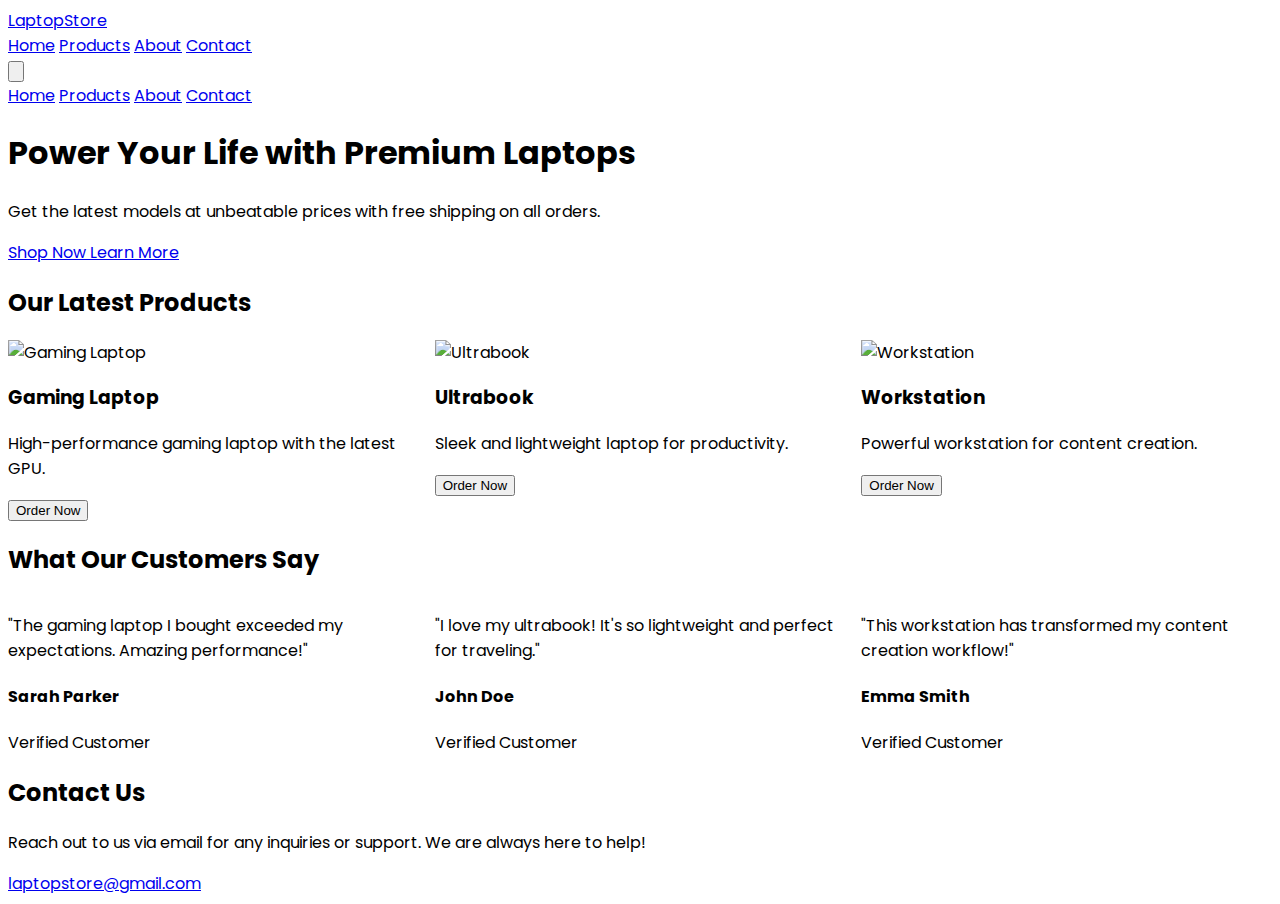
==== index.html @ f833abe9 "first commit" ====
<!DOCTYPE html>
<html lang="en">
<head>
    <meta charset="UTF-8">
    <meta name="viewport" content="width=device-width, initial-scale=1.0">
    <title>Store | Laptop</title>
    <link rel="stylesheet" href="style.css">
    <script src="https://cdn.tailwindcss.com"></script>
    <link href="https://fonts.googleapis.com/css2?family=Poppins:wght@400;600;700&family=Inter:wght@400;600&display=swap" rel="stylesheet">
    <style>
        /* Scroll Reveal Animation */
        @keyframes fadeInUp {
            from {
                opacity: 0;
                transform: translateY(20px);
            }
            to {
                opacity: 1;
                transform: translateY(0);
            }
        }

        .reveal {
            opacity: 0;
            transition: opacity 0.6s, transform 0.6s;
        }

        .animate-reveal {
            animation: fadeInUp 0.6s ease-in-out forwards;
        }

        /* Bounce animations for decorative circles */
        .animate-bounce-slow {
            animation: bounce 6s infinite ease-in-out;
        }

        .animate-pulse-fast {
            animation: pulse 3s infinite ease-in-out;
        }

        @keyframes bounce {
            0%, 100% {
                transform: translateY(0);
            }
            50% {
                transform: translateY(-15px);
            }
        }

        @keyframes pulse {
            0%, 100% {
                opacity: 0.4;
            }
            50% {
                opacity: 1;
            }
        }
    </style>
</head>
<body class="bg-gray-100">
    <!-- Navbar -->
    <nav class="bg-white shadow-md">
        <div class="max-w-7xl mx-auto px-4 sm:px-6 lg:px-8">
            <div class="flex justify-between h-16 items-center">
                <div class="flex-shrink-0">
                    <a href="#" class="text-2xl font-bold text-indigo-600">LaptopStore</a>
                </div>
                <div class="hidden md:flex space-x-8 items-center">
                    <a href="#home" class="text-gray-700 hover:text-indigo-500">Home</a>
                    <a href="#products" class="text-gray-700 hover:text-indigo-500">Products</a>
                    <a href="#" class="text-gray-700 hover:text-indigo-500">About</a>
                    <a href="#" class="text-gray-700 hover:text-indigo-500">Contact</a>
                </div>
                <div class="md:hidden">
                    <button id="mobile-menu-button" class="text-gray-700 focus:outline-none focus:ring-2 focus:ring-indigo-500">
                        <svg xmlns="http://www.w3.org/2000/svg" class="h-6 w-6" fill="none" viewBox="0 0 24 24" stroke="currentColor">
                            <path stroke-linecap="round" stroke-linejoin="round" stroke-width="2" d="M4 6h16M4 12h16m-7 6h7" />
                        </svg>
                    </button>
                </div>
            </div>
        </div>
        <div id="mobile-menu" class="hidden md:hidden">
            <a href="#home" class="block px-4 py-2 text-gray-700 hover:bg-indigo-100">Home</a>
            <a href="#products" class="block px-4 py-2 text-gray-700 hover:bg-indigo-100">Products</a>
            <a href="#" class="block px-4 py-2 text-gray-700 hover:bg-indigo-100">About</a>
            <a href="#" class="block px-4 py-2 text-gray-700 hover:bg-indigo-100">Contact</a>
        </div>
    </nav>

    <script>
        // Toggle mobile menu
        const mobileMenuButton = document.getElementById('mobile-menu-button');
        const mobileMenu = document.getElementById('mobile-menu');
        mobileMenuButton.addEventListener('click', () => {
            mobileMenu.classList.toggle('hidden');
        });
    </script>

    <!-- Hero Section -->
    <section id="home" class="bg-gradient-to-r from-indigo-500 to-purple-500 h-screen flex items-center justify-center px-6 relative overflow-hidden font-poppins">
        <div class="absolute top-0 left-0 w-80 h-80 bg-indigo-300 opacity-30 rounded-full blur-xl animate-bounce-slow"></div>
        <div class="absolute bottom-0 right-0 w-60 h-60 bg-purple-400 opacity-40 rounded-full blur-lg animate-pulse-fast"></div>
        <div class="text-center z-10">
            <h1 class="text-5xl md:text-6xl font-extrabold text-white mb-4">
                Power Your Life with Premium Laptops
            </h1>
            <p class="text-xl text-gray-100 mb-6">
                Get the latest models at unbeatable prices with free shipping on all orders.
            </p>
            <div class="flex justify-center space-x-6">
                <a href="#" class="bg-white text-indigo-600 px-8 py-4 rounded-md text-lg font-semibold hover:bg-indigo-600 hover:text-white transition-transform transform hover:scale-110 shadow-lg">
                    Shop Now
                </a>
                <a href="#" class="bg-gray-100 text-gray-800 px-8 py-4 rounded-md text-lg font-semibold hover:bg-gray-300 transition-transform transform hover:scale-110 shadow-lg">
                    Learn More
                </a>
            </div>
        </div>
    </section>

 <!-- Products Section -->
<section id="products" class="py-12 px-4 sm:px-8 bg-gray-100">
  <h2 class="text-2xl sm:text-3xl font-bold text-center mb-8 text-gray-800">
      Our Latest Products
  </h2>
  <div class="grid grid-cols-1 sm:grid-cols-2 md:grid-cols-3 gap-8">
      <!-- Product Cards -->
      <div class="product-card opacity-0 translate-y-10 transition-all duration-500 ease-in-out bg-white p-6 rounded-lg shadow-md transform hover:scale-105 w-full max-w-xs mx-auto">
          <img src="https://i.pinimg.com/564x/c6/5b/c2/c65bc29c3e3d927fa15e93209ee1a52d.jpg" 
              alt="Gaming Laptop" class="w-full h-40 object-cover rounded-md mb-3">
          <h3 class="text-lg font-semibold mb-1">Gaming Laptop</h3>
          <p class="text-gray-600 mb-3 text-sm">High-performance gaming laptop with the latest GPU.</p>
          <button class="bg-indigo-600 text-white px-4 py-2 rounded hover:bg-indigo-700 transform hover:scale-110 transition-transform">
              Order Now
          </button>
      </div>

      <div class="product-card opacity-0 translate-y-10 transition-all duration-500 ease-in-out bg-white p-6 rounded-lg shadow-md transform hover:scale-105 w-full max-w-xs mx-auto">
          <img src="https://i.pinimg.com/564x/f9/c4/8e/f9c48e3f0a4e0803ee4af9df300491ff.jpg" 
              alt="Ultrabook" class="w-full h-40 object-cover rounded-md mb-3">
          <h3 class="text-lg font-semibold mb-1">Ultrabook</h3>
          <p class="text-gray-600 mb-3 text-sm">Sleek and lightweight laptop for productivity.</p>
          <button class="bg-indigo-600 text-white px-4 py-2 rounded hover:bg-indigo-700 transform hover:scale-110 transition-transform">
              Order Now
          </button>
      </div>

      <div class="product-card opacity-0 translate-y-10 transition-all duration-500 ease-in-out bg-white p-6 rounded-lg shadow-md transform hover:scale-105 w-full max-w-xs mx-auto">
          <img src="https://i.pinimg.com/474x/8e/c8/73/8ec873946f90e085c2c2b9d91bf45554.jpg" 
              alt="Workstation" class="w-full h-40 object-cover rounded-md mb-3">
          <h3 class="text-lg font-semibold mb-1">Workstation</h3>
          <p class="text-gray-600 mb-3 text-sm">Powerful workstation for content creation.</p>
          <button class="bg-indigo-600 text-white px-4 py-2 rounded hover:bg-indigo-700 transform hover:scale-110 transition-transform">
              Order Now
          </button>
      </div>
  </div>
</section>

<script>
  // Scroll reveal function to add 'visible' class when elements are in view
  function revealOnScroll() {
      const productCards = document.querySelectorAll('.product-card');
      productCards.forEach((card) => {
          const cardPosition = card.getBoundingClientRect().top;
          const windowHeight = window.innerHeight;

          if (cardPosition < windowHeight - 100) {
              card.classList.add('opacity-100', 'translate-y-0');
          }
      });
  }

  // Event listener for scroll
  window.addEventListener('scroll', revealOnScroll);
</script>
<!-- Testimonials Section -->
<section id="testimonials" class="py-16 px-6 bg-indigo-50">
  <h2 class="text-2xl sm:text-3xl font-bold text-center mb-8 text-gray-800">
      What Our Customers Say
  </h2>
  <div class="grid grid-cols-1 sm:grid-cols-2 md:grid-cols-3 gap-8">
      <!-- Testimonial Card 1 -->
      <div class="testimonial-card opacity-0 translate-y-10 transition-all duration-500 ease-in-out bg-white p-6 rounded-lg shadow-md w-full max-w-xs mx-auto">
          <p class="text-sm text-gray-600 mb-4">
              "The gaming laptop I bought exceeded my expectations. Amazing performance!"
          </p>
          <div class="flex items-center space-x-3">
           
              <div>
                  <h4 class="text-sm font-semibold">Sarah Parker</h4>
                  <span class="text-xs text-gray-500">Verified Customer</span>
              </div>
          </div>
      </div>

      <!-- Testimonial Card 2 -->
      <div class="testimonial-card opacity-0 translate-y-10 transition-all duration-500 ease-in-out bg-white p-6 rounded-lg shadow-md w-full max-w-xs mx-auto">
          <p class="text-sm text-gray-600 mb-4">
              "I love my ultrabook! It's so lightweight and perfect for traveling."
          </p>
          <div class="flex items-center space-x-3">
            
              <div>
                  <h4 class="text-sm font-semibold">John Doe</h4>
                  <span class="text-xs text-gray-500">Verified Customer</span>
              </div>
          </div>
      </div>

      <!-- Testimonial Card 3 -->
      <div class="testimonial-card opacity-0 translate-y-10 transition-all duration-500 ease-in-out bg-white p-6 rounded-lg shadow-md w-full max-w-xs mx-auto">
          <p class="text-sm text-gray-600 mb-4">
              "This workstation has transformed my content creation workflow!"
          </p>
          <div class="flex items-center space-x-3">
          
              <div>
                  <h4 class="text-sm font-semibold">Emma Smith</h4>
                  <span class="text-xs text-gray-500">Verified Customer</span>
              </div>
          </div>
      </div>
  </div>
</section>

<script>
  // Scroll reveal function for testimonial cards
  function revealTestimonials() {
      const testimonialCards = document.querySelectorAll('.testimonial-card');
      testimonialCards.forEach((card) => {
          const cardPosition = card.getBoundingClientRect().top;
          const windowHeight = window.innerHeight;

          if (cardPosition < windowHeight - 100) {
              card.classList.add('opacity-100', 'translate-y-0');
          }
      });
  }

  // Event listener for scroll
  window.addEventListener('scroll', revealTestimonials);
</script>
<!-- Contact Section -->
<section id="contact" class="py-20 bg-gradient-to-r from-indigo-600 to-purple-600 text-white">
  <div class="max-w-2xl mx-auto text-center space-y-6">
      <h2 class="text-4xl font-bold">Contact Us</h2>
      <p class="text-lg text-gray-200">
          Reach out to us via email for any inquiries or support. We are always here to help!
      </p>

      <a href="mailto:laptopstore@gmail.com" 
          class="inline-block bg-white text-indigo-600 font-semibold px-8 py-3 rounded-lg shadow-md hover:bg-indigo-100 transition-transform transform hover:scale-105">
          laptopstore@gmail.com
      </a>
  </div>
</section>

</body>
</html>
---- style.css ----
body {
    font-family: 'Poppins', sans-serif;
}

.hero {
    background: linear-gradient(to right, #6366f1, #7e3af2);
    height: 100vh;
    display: flex;
    align-items: center;
    justify-content: center;
    position: relative;
    overflow: hidden;
}

.circle {
    position: absolute;
    border-radius: 50%;
    opacity: 0.3;
}

.top-left {
    width: 80px;
    height: 80px;
    background-color: #6366f1;
    top: 0;
    left: 0;
}

.bottom-right {
    width: 60px;
    height: 60px;
    background-color: #7e3af2;
    bottom: 0;
    right: 0;
}

.products {
    padding: 4rem 2rem;
}

.grid {
    display: grid;
    grid-template-columns: 1fr 1fr 1fr;
    gap: 1rem;
}

.product {
    background: white;
    padding: 1rem;
    border-radius: 8px;
    box-shadow: 0 0 10px rgba(0, 0, 0, 0.1);
    transform: translateY(50px);
    opacity: 0;
    transition: all 0.5s;
}

@keyframes slideIn {
    from {
        opacity: 0;
        transform: translateY(50px);
    }
    to {
        opacity: 1;
        transform: translateY(0);
    }
}

.animate-slide-in {
    animation: slideIn 1s forwards;
}

.reveal.animate-fade-in {
    opacity: 1;
    transform: translateY(0);
}
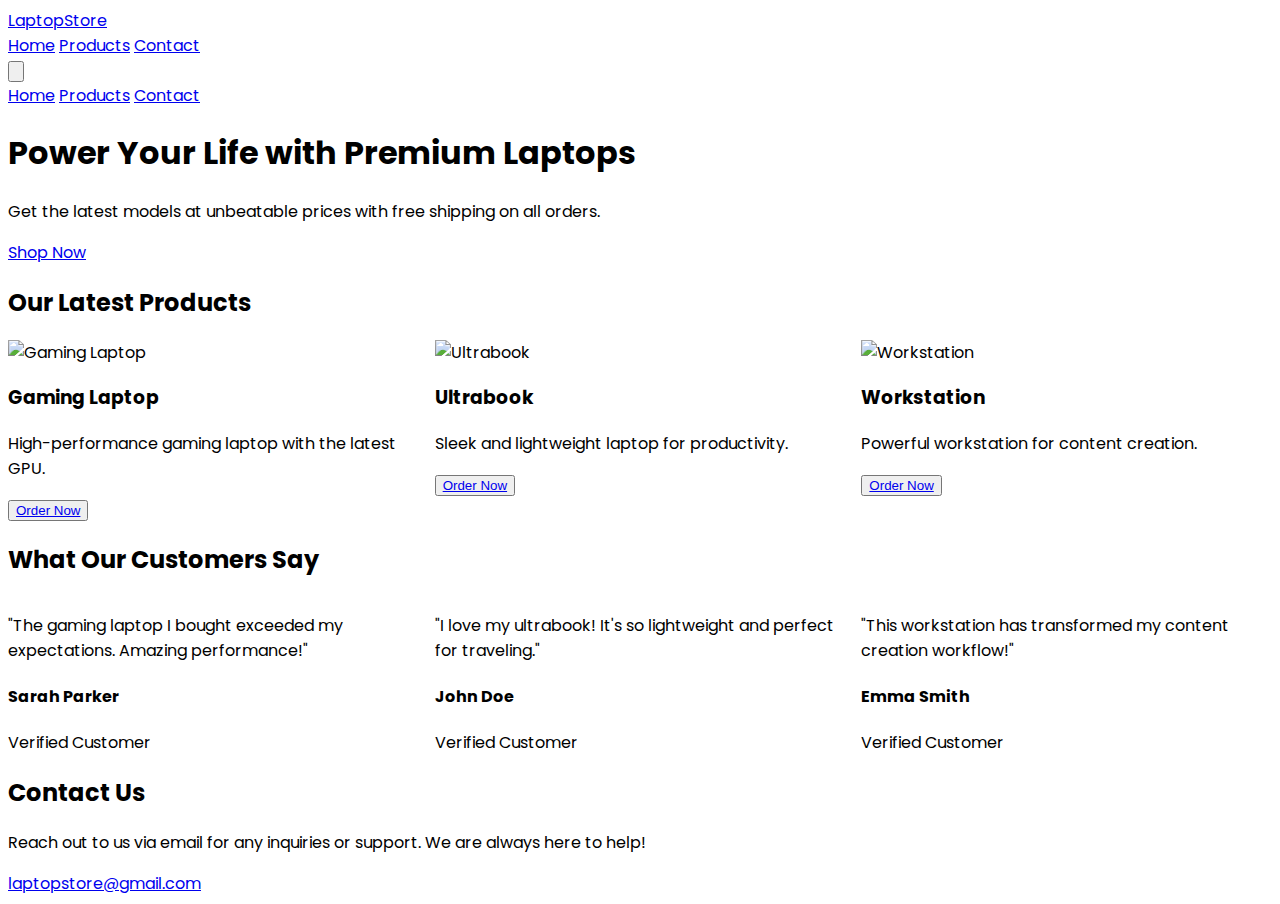
==== commit 58bf3d86: "first commit" ====
--- a/index.html
+++ b/index.html
@@ -68,8 +68,8 @@
                 <div class="hidden md:flex space-x-8 items-center">
                     <a href="#home" class="text-gray-700 hover:text-indigo-500">Home</a>
                     <a href="#products" class="text-gray-700 hover:text-indigo-500">Products</a>
-                    <a href="#" class="text-gray-700 hover:text-indigo-500">About</a>
-                    <a href="#" class="text-gray-700 hover:text-indigo-500">Contact</a>
+            
+                    <a href="#contact" class="text-gray-700 hover:text-indigo-500">Contact</a>
                 </div>
                 <div class="md:hidden">
                     <button id="mobile-menu-button" class="text-gray-700 focus:outline-none focus:ring-2 focus:ring-indigo-500">
@@ -83,8 +83,8 @@
         <div id="mobile-menu" class="hidden md:hidden">
             <a href="#home" class="block px-4 py-2 text-gray-700 hover:bg-indigo-100">Home</a>
             <a href="#products" class="block px-4 py-2 text-gray-700 hover:bg-indigo-100">Products</a>
-            <a href="#" class="block px-4 py-2 text-gray-700 hover:bg-indigo-100">About</a>
-            <a href="#" class="block px-4 py-2 text-gray-700 hover:bg-indigo-100">Contact</a>
+  
+            <a href="#contact" class="block px-4 py-2 text-gray-700 hover:bg-indigo-100">Contact</a>
         </div>
     </nav>
 
@@ -109,12 +109,10 @@
                 Get the latest models at unbeatable prices with free shipping on all orders.
             </p>
             <div class="flex justify-center space-x-6">
-                <a href="#" class="bg-white text-indigo-600 px-8 py-4 rounded-md text-lg font-semibold hover:bg-indigo-600 hover:text-white transition-transform transform hover:scale-110 shadow-lg">
+                <a href="#products" class="bg-white text-indigo-600 px-8 py-4 rounded-md text-lg font-semibold hover:bg-indigo-600 hover:text-white transition-transform transform hover:scale-110 shadow-lg">
                     Shop Now
                 </a>
-                <a href="#" class="bg-gray-100 text-gray-800 px-8 py-4 rounded-md text-lg font-semibold hover:bg-gray-300 transition-transform transform hover:scale-110 shadow-lg">
-                    Learn More
-                </a>
+              
             </div>
         </div>
     </section>
@@ -132,7 +130,7 @@
           <h3 class="text-lg font-semibold mb-1">Gaming Laptop</h3>
           <p class="text-gray-600 mb-3 text-sm">High-performance gaming laptop with the latest GPU.</p>
           <button class="bg-indigo-600 text-white px-4 py-2 rounded hover:bg-indigo-700 transform hover:scale-110 transition-transform">
-              Order Now
+           <a href="order.html">  Order Now</a>
           </button>
       </div>
 
@@ -142,7 +140,7 @@
           <h3 class="text-lg font-semibold mb-1">Ultrabook</h3>
           <p class="text-gray-600 mb-3 text-sm">Sleek and lightweight laptop for productivity.</p>
           <button class="bg-indigo-600 text-white px-4 py-2 rounded hover:bg-indigo-700 transform hover:scale-110 transition-transform">
-              Order Now
+            <a href="order.html">  Order Now</a>
           </button>
       </div>
 
@@ -152,7 +150,7 @@
           <h3 class="text-lg font-semibold mb-1">Workstation</h3>
           <p class="text-gray-600 mb-3 text-sm">Powerful workstation for content creation.</p>
           <button class="bg-indigo-600 text-white px-4 py-2 rounded hover:bg-indigo-700 transform hover:scale-110 transition-transform">
-              Order Now
+            <a href="order.html">  Order Now</a>
           </button>
       </div>
   </div>
